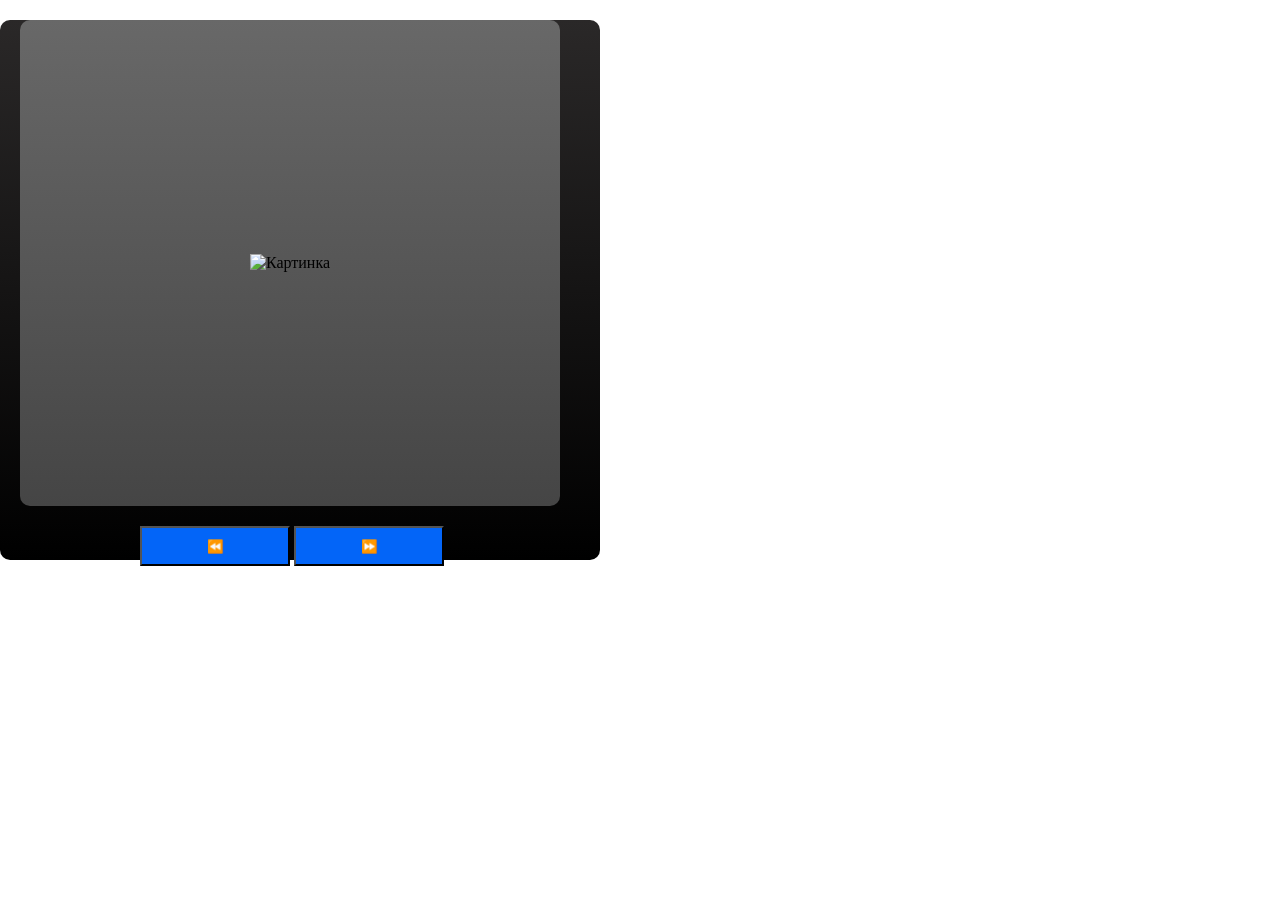
==== collection/index.html @ c5cfecff "Add files via upload" ====
<!DOCTYPE html>
<html lang="en">
<head>
    <meta charset="UTF-8">
    <meta name="viewport" content="width=device-width, initial-scale=1.0">
    <link rel="stylesheet" href="style.css">
    <title>Collection</title>
</head>
<body>
    <div class="container" id="mainContainer">
        <div class="img-container" id="imgContainer">
            <img src="" id="mainImage" alt="Картинка">
        </div>

        <div class="controller-container" id="controllerContainer">
            <button id="prewBut">⏪</button>
            <button id="nextBut">⏩</button>
        </div>
        <span id="count"></span>
    </div>
    <script src="config.js"></script>
    <script src="script.js"></script>
</body>
</html>
---- collection/style.css ----
body{
    margin: 0;
    overflow: hidden;
}

.container{
    width: 100%;
    max-width: 600px;
    height: 60vh;
    justify-content: center;
    align-items: center;
    border-radius: 10px;
    background: linear-gradient(#2a2828, #000000)
}

.img-container{
    width: 90%;
    height: 90%;
    margin: 20px;
    display: flex;
    justify-content: center;
    align-items: center;
    padding: auto;
    border-radius: 10px;
    background: linear-gradient(#686868ff, #454545);
}

.controller-container{
    flex:content;
    align-items: center;
    justify-content: center;
    margin-left: 140px;
}

.controller-container > button{
    width: 150px;
    height: 40px;
    background-color: rgb(3, 101, 248);
}
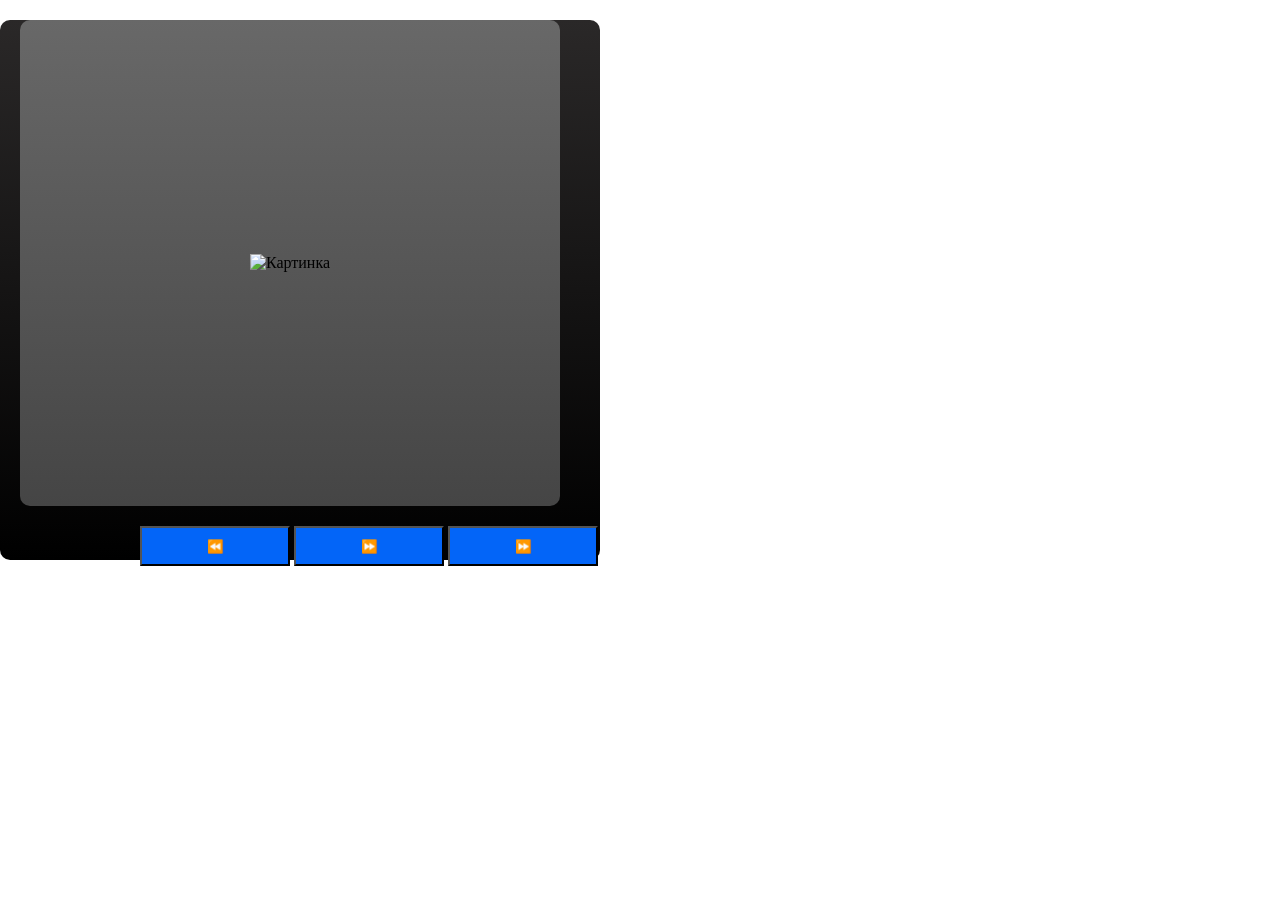
==== commit 11d33864: "update_rpg_quest_v0.02 add canvas / add select hero & start" ====
--- a/collection/index.html
+++ b/collection/index.html
@@ -15,8 +15,13 @@
         <div class="controller-container" id="controllerContainer">
             <button id="prewBut">⏪</button>
             <button id="nextBut">⏩</button>
+            <button id="nextBut">⏩</button>
         </div>
         <span id="count"></span>
+    </div>
+
+    <div class="canvas-container">
+        <canvas id="gameCanvas"></canvas>
     </div>
     <script src="config.js"></script>
     <script src="script.js"></script>
